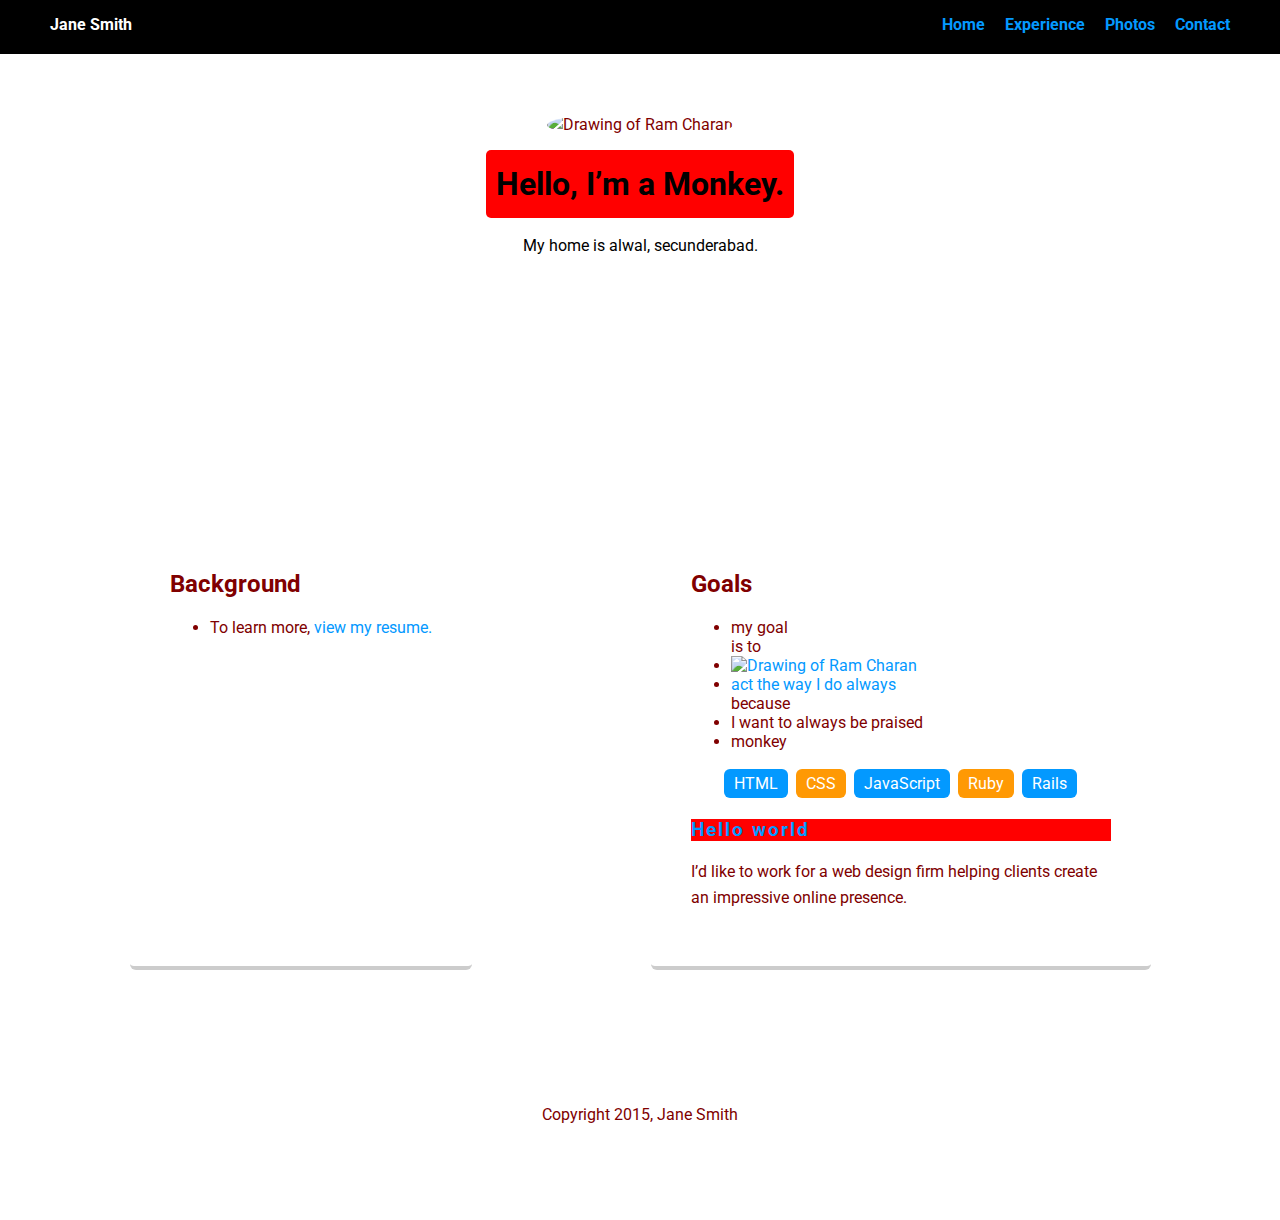
==== index.html @ af421748 "this is a file which needs to be edited" ====
<!doctype html>
<html lang="en">
<head>
  <meta charset="utf-8">
  <title>Monkey's Profile</title>
  <meta name="viewport" content="width=device-width, initial-scale=1.0">
  <link rel="stylesheet" href="styles.css">
  <link href="https://fonts.googleapis.com/css?family=Muli%7CRoboto:400,300,500,700,900" rel="stylesheet"></head>
  <body>

    <div class="main-nav">
        <ul class="nav">
          <li class="name">Jane Smith</li>
          <li><a href="#">Home</a></li>
          <li><a href="resume.html">Experience</a></li>
          <li><a href="#">Photos</a></li>
          <li><a href="#">Contact</a></li>
        </ul>
    </div>

    <header>
      <img src="https://imgix.ranker.com/user_node_img/50006/1000109161/original/naughty-baby-monkeys-photo-u1?w=650&q=50&fm=jpg&fit=crop&crop=faces" alt="Drawing of Ram Charan" class="profile-image">
      <h1 class="tag-name">Hello, I’m a Monkey.</h1>
      <p class="tag-location">My home is alwal, secunderabad.</p>
    </header>

    <main class="flex">
      <div class="card">
        <h2>Background</h2>

        <ul>
          <li>To learn more, <a href="resume.html" alt="Drawing of Ram Charan" class="profile-image">view my resume.</a></li>
        </ul>
      </div>

      <div class="card">
        <h2>Goals</h2>
        <ul>
          <li>my goal</li> is to <li> <a href="#top"><img src="https://imgix.ranker.com/user_node_img/50006/1000109161/original/naughty-baby-monkeys-photo-u1?w=650&q=50&fm=jpg&fit=crop&crop=faces" alt="Drawing of Ram Charan" class="profile-image"></li><li>act the way I do always</a></li> because <li>I want to always be praised</li>
          <li>monkey</li>
      </ul>
        <ul class="skills">
          <li>HTML</li>
          <li>CSS</li>
          <li>JavaScript</li>
          <li>Ruby</li>
          <li>Rails</li>
        </ul>
        <h3><a href="http://www.greetingsfromheart.com/pages/hi-hello-scraps/23.html" target="_blank">Hello world</a></h3>
        <p>I’d like to work for a web design firm helping clients create an impressive online presence.</p>
      </div>

    </main>
    <footer>
      <ul>
        <li><a href="https://www.facebook.com/" target="_blank" class="social facebook">Facebook</a></li>
        <li><a href="#" class="social linkedin" target="_blank">LinkedIn</a></li>
        <li><a href="#" class="social github" target="_blank">Github</a></li>
      </ul>
      <p class="copyright">Copyright 2015, Jane Smith</p>
    </footer>
  </body>
  </html>
---- styles.css ----
/* Global Layout Set-up */
* {
  box-sizing: border-box;
}

body {
  margin: 0;
  padding: 0;
  text-align: center;
  font-family: 'Roboto', sans-serif;
  color: #800000	;
  background: white;
}
/* Link Styles */

a {
  text-decoration: none;
  color: #0499ff;
}
a:hover {
  color: purple;
}

/* Section Styles */

.main-nav {
  width: 100%;
  background: black;
  min-height: 30px;
  padding: 10px;
  position: fixed;
  text-align: center;
}
.nav {
  display: flex;
  justify-content: space-around;
  font-weight: 700;
  list-style-type: none;
  margin: 0 auto;
  padding: 0;
}
.nav .name {
  display: none;
}
.nav li {
  padding: 5px 10px 10px 10px;
}
.nav a {
  transition: all .5s;
}
.nav a:hover {
  color: white
}

header {
  text-align: center;
  background: url('images/portland.jpg') no-repeat top center ;
  background-size: cover;
  overflow: hidden;
  padding-top: 60px;
}
header {
  line-height: 1.5;
}
header .profile-image {
  margin-top: 50px;
  width: 150px;
  height: 150px;
  border-radius: 50%;
  border: 3px solid white;
  transition: all .5s;
}
header .profile-image:hover {
  transform: scale(1.2) rotate(360deg);
}
.tag-name {
  background-color: red;
  color: black;
  padding: 10px;
  border-radius: 5px;
  display: table;
  margin: 10px auto;
}
.tag-location {
  background-color: white;
  color: black;
}
.card {
  margin: 30px;
  padding: 20px 40px 40px;
  max-width: 500px;
  text-align: left;
  background: #fff;
  border-bottom: 4px solid #ccc;
  border-radius: 6px;
}
.card:hover {
  border-color: #ff99ff;
}

ul.skills {
  padding: 0;
  text-align: center;
}

.skills li {
  border-radius: 6px;
  display: inline-block;
  background: #ff9904;
  color: white;
  padding: 5px 10px;
  margin: 2px;
}

.skills li:nth-child(odd) {
  background: #0399ff;
}

footer {
  width: 100%;
  min-height: 30px;
  padding: 20px 0 40px 20px;
}

footer .copyright {
  top: -8px;
  margin-right: 20px;
  font-size: .75em;
}

footer ul {
  list-style-type: none;
  margin: 0;
  padding: 0;
}

footer ul li {
  display: inline-block;
}

a.social {
  display: inline-block;
  text-indent: -9999px;
  margin-left: 5px;
  width: 30px;
  height: 30px;
  background-size: 30px 30px;
  opacity: .5;
  transition: all .25s;
}
a.twitter {
  background-image: url(images/twitter.svg);
}
a.facebook {
  background-image: url(images/facebook.svg);
}
a.linkedin {
  background-image: url(images/linkedin.svg);
}
a.github {
  background-image: url(images/github.svg);
}
a.social:hover {
  opacity: 1;
}
.clearfix {
  clear: both;
}

/* Styles for larger screens */
@media screen and (min-width: 720px) {

  .flex {
      display: flex;
      max-width: 1200px;
      justify-content: space-around;
      margin: 0 auto;
  }

  header {
    min-height: 450px;
  }

  .nav {
    max-width: 1200px;
  }

  .nav .name {
    display: block;
    margin-right: auto;
    color: white;
  }

  main {
    padding-top: 50px;
  }

  main p {
    line-height: 1.6em;
  }

  footer {
    font-size: 1.3em;
    max-width: 1200px;
    margin: 40px auto;
  }

}

h3 {
  color: orange;
  padding: 0 auto;
  margin: 20 px;
  background-color: red;
  letter-spacing: 2px;


}

.card-title {
          color: "orange";
          text-align: "center";
          letter-spacing: "55px";

}
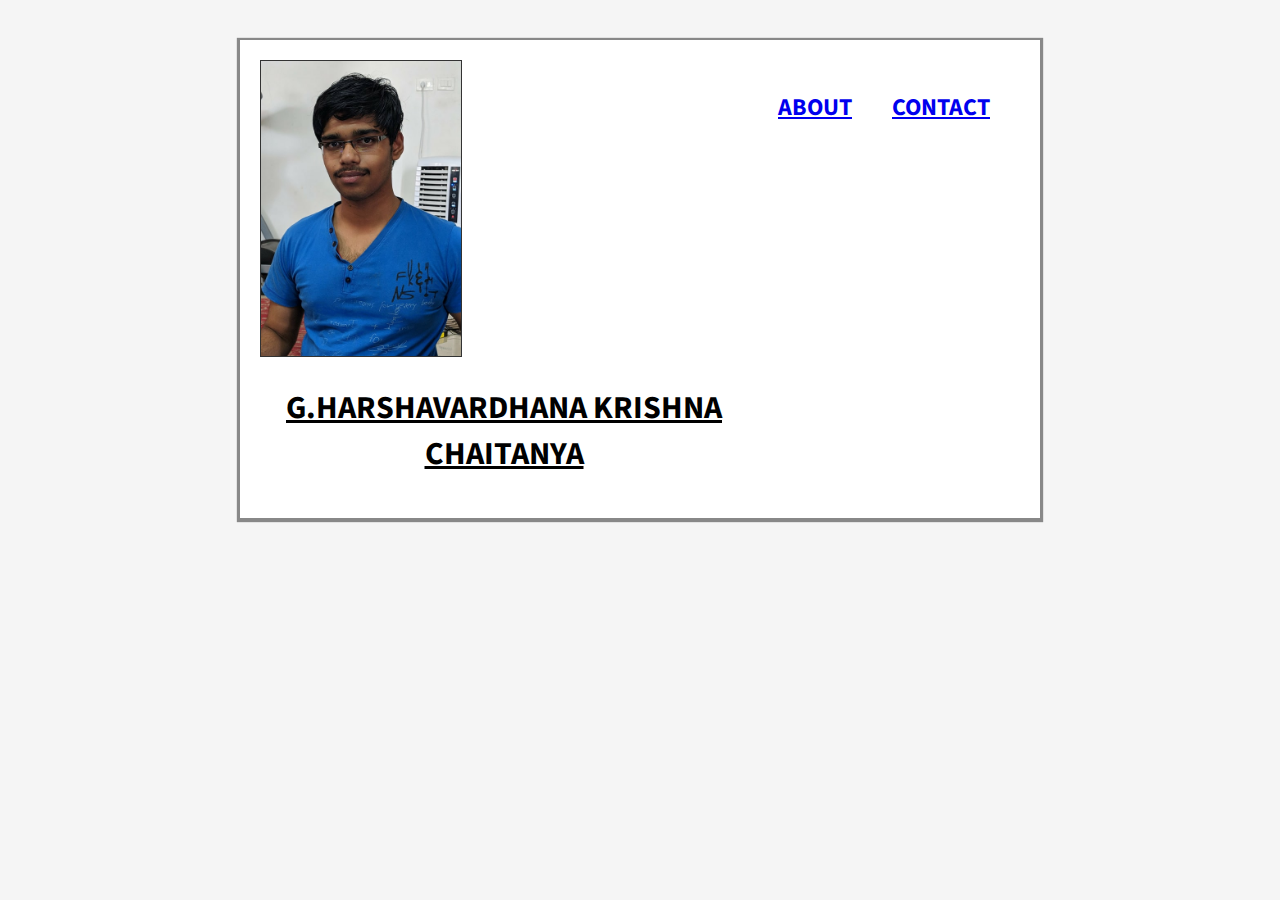
==== commit f019fc3c: "Made homepage human readable" ====
--- a/index.html
+++ b/index.html
@@ -1,63 +1,23 @@
-<!doctype html>
-<html lang="en">
-<head>
-  <meta charset="utf-8">
-  <title>Monkey's Profile</title>
-  <meta name="viewport" content="width=device-width, initial-scale=1.0">
-  <link rel="stylesheet" href="styles.css">
-  <link href="https://fonts.googleapis.com/css?family=Muli%7CRoboto:400,300,500,700,900" rel="stylesheet"></head>
-  <body>
-
-    <div class="main-nav">
-        <ul class="nav">
-          <li class="name">Jane Smith</li>
-          <li><a href="#">Home</a></li>
-          <li><a href="resume.html">Experience</a></li>
-          <li><a href="#">Photos</a></li>
-          <li><a href="#">Contact</a></li>
-        </ul>
+<!DOCTYPE html>
+<html>
+  <head>
+    <title>harsha 32</title>
+    <link href="about.html" rel="about-me" type="text/html">
+    <link href="https://fonts.googleapis.com/css?family=Source+Sans+Pro" rel="stylesheet">                                                                                                                                    </div>
+    <link href="harsha.css" rel="stylesheet" type= "text/css">
+    <link href="contact.html" rel="contact-me" type= "text/html">
+  </head>
+  <body class="body-harsha">
+    <header>
+      <div class="profile">
+        <img src="images/my-pic.jpg" alt="Krrishna Chaitanya" class="harsha-jpg" style="display: block margin-left: auto margin-right: auto">
+        <h1 class="h11">G.HARSHAVARDHANA KRISHNA CHAITANYA</h1>
+      </div>
+    <div class="links">
+      <h2><a href="about.html" target="_blank">ABOUT</a></h2>
+      <h2><a href="contact.html" target="_blank">CONTACT</a></h2>
     </div>
-
-    <header>
-      <img src="https://imgix.ranker.com/user_node_img/50006/1000109161/original/naughty-baby-monkeys-photo-u1?w=650&q=50&fm=jpg&fit=crop&crop=faces" alt="Drawing of Ram Charan" class="profile-image">
-      <h1 class="tag-name">Hello, I’m a Monkey.</h1>
-      <p class="tag-location">My home is alwal, secunderabad.</p>
     </header>
 
-    <main class="flex">
-      <div class="card">
-        <h2>Background</h2>
-
-        <ul>
-          <li>To learn more, <a href="resume.html" alt="Drawing of Ram Charan" class="profile-image">view my resume.</a></li>
-        </ul>
-      </div>
-
-      <div class="card">
-        <h2>Goals</h2>
-        <ul>
-          <li>my goal</li> is to <li> <a href="#top"><img src="https://imgix.ranker.com/user_node_img/50006/1000109161/original/naughty-baby-monkeys-photo-u1?w=650&q=50&fm=jpg&fit=crop&crop=faces" alt="Drawing of Ram Charan" class="profile-image"></li><li>act the way I do always</a></li> because <li>I want to always be praised</li>
-          <li>monkey</li>
-      </ul>
-        <ul class="skills">
-          <li>HTML</li>
-          <li>CSS</li>
-          <li>JavaScript</li>
-          <li>Ruby</li>
-          <li>Rails</li>
-        </ul>
-        <h3><a href="http://www.greetingsfromheart.com/pages/hi-hello-scraps/23.html" target="_blank">Hello world</a></h3>
-        <p>I’d like to work for a web design firm helping clients create an impressive online presence.</p>
-      </div>
-
-    </main>
-    <footer>
-      <ul>
-        <li><a href="https://www.facebook.com/" target="_blank" class="social facebook">Facebook</a></li>
-        <li><a href="#" class="social linkedin" target="_blank">LinkedIn</a></li>
-        <li><a href="#" class="social github" target="_blank">Github</a></li>
-      </ul>
-      <p class="copyright">Copyright 2015, Jane Smith</p>
-    </footer>
   </body>
-  </html>
+</html>
--- a/harsha.css
+++ b/harsha.css
@@ -0,0 +1,39 @@
+body,html{
+  background-color: #f5f5f5;
+  font-family : 'Source Sans Pro', sans-serif;
+}
+/*image*/
+.harsha-jpg {
+              border: 1px solid #333;
+              width: 200px;
+              height: auto;
+}
+.box {
+        text-align: center;
+}
+.links {
+        text-align: center;
+        padding: 4px;
+        margin: 6px;
+        display: flex;
+}
+.links > * {
+  margin : 20px;
+}
+
+.h11 {
+      text-align: center;
+      text-decoration: underline;
+}
+.body-harsha {
+              box-shadow: 0 1px 1px 3px #888;
+              padding : 20px;
+              background : white;
+              margin : 40px auto;
+              box-sizing: border-box;
+              max-width : 800px;
+              width : 100%;
+}
+.body-harsha header{
+  display: flex;
+}
